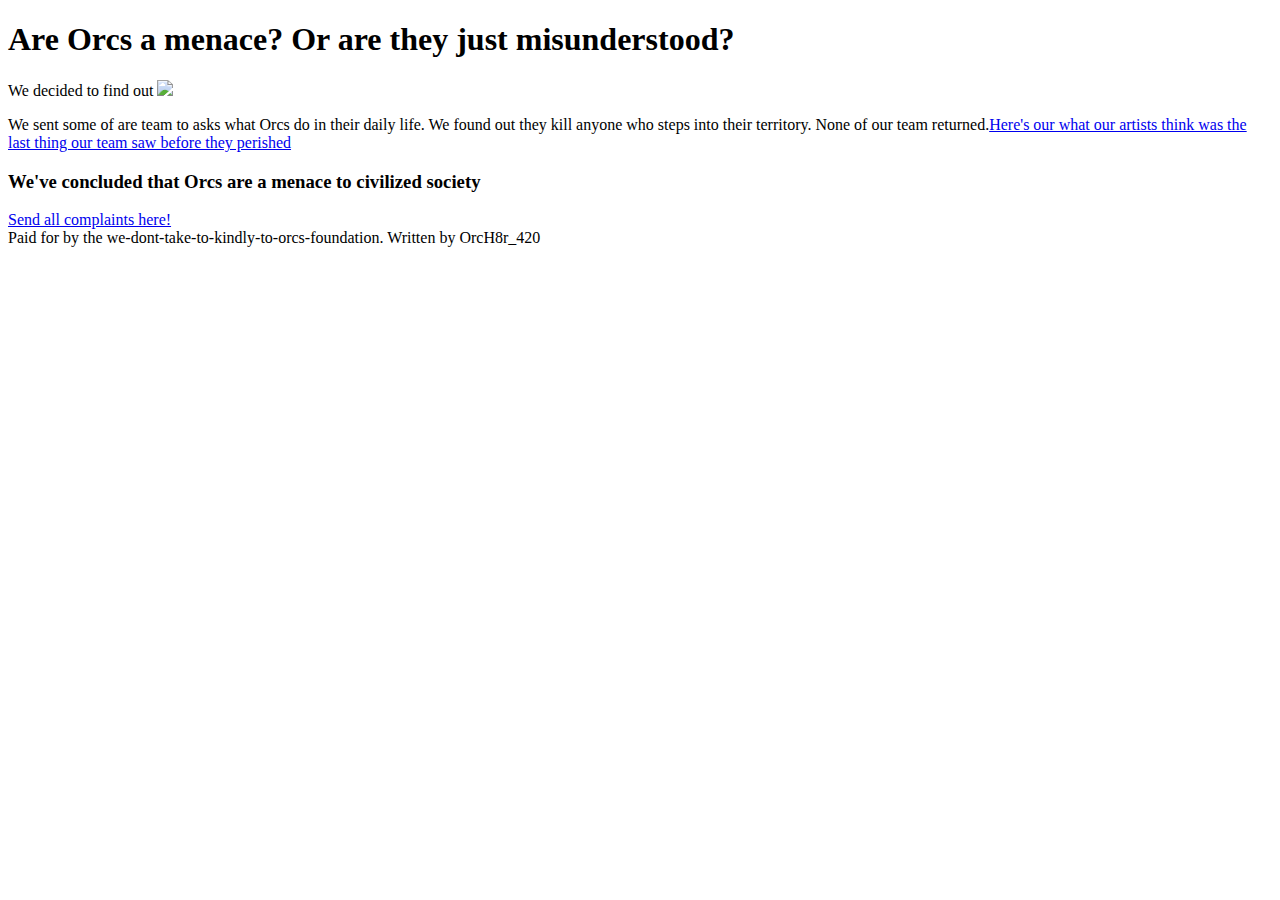
==== assignment.html @ 7439f088 "Create assignment.html" ====
<!Doctype html>
<html lang="en">
<main>
<title>Orcs menace?</title>
	<head><h1>Are Orcs a menace? Or are they just misunderstood?</h1></head>
	<meta charset="utf-8"
		<h1> We decided to find out </h1>
		<img src=https://i.pinimg.com/736x/81/d8/36/81d83636e0ff03a1cbda2c90807b3175.jpg>
	<body>
	<p> We sent some of are team to asks what Orcs do in their daily life. We found out they kill anyone who steps into their territory. None of our team returned.<a href=https://db4sgowjqfwig.cloudfront.net/campaigns/103446/assets/489670/Orc.jpeg?1438487938>Here's our what our artists think was the last thing our team saw before they perished</a></p>
	</body>
		<h3> We've concluded that Orcs are a menace to civilized society</h3>
		 <a href="dog.html">Send all complaints here!</a>
	<footer> Paid for by the we-dont-take-to-kindly-to-orcs-foundation. Written by OrcH8r_420</footer>
</main>	
</html>
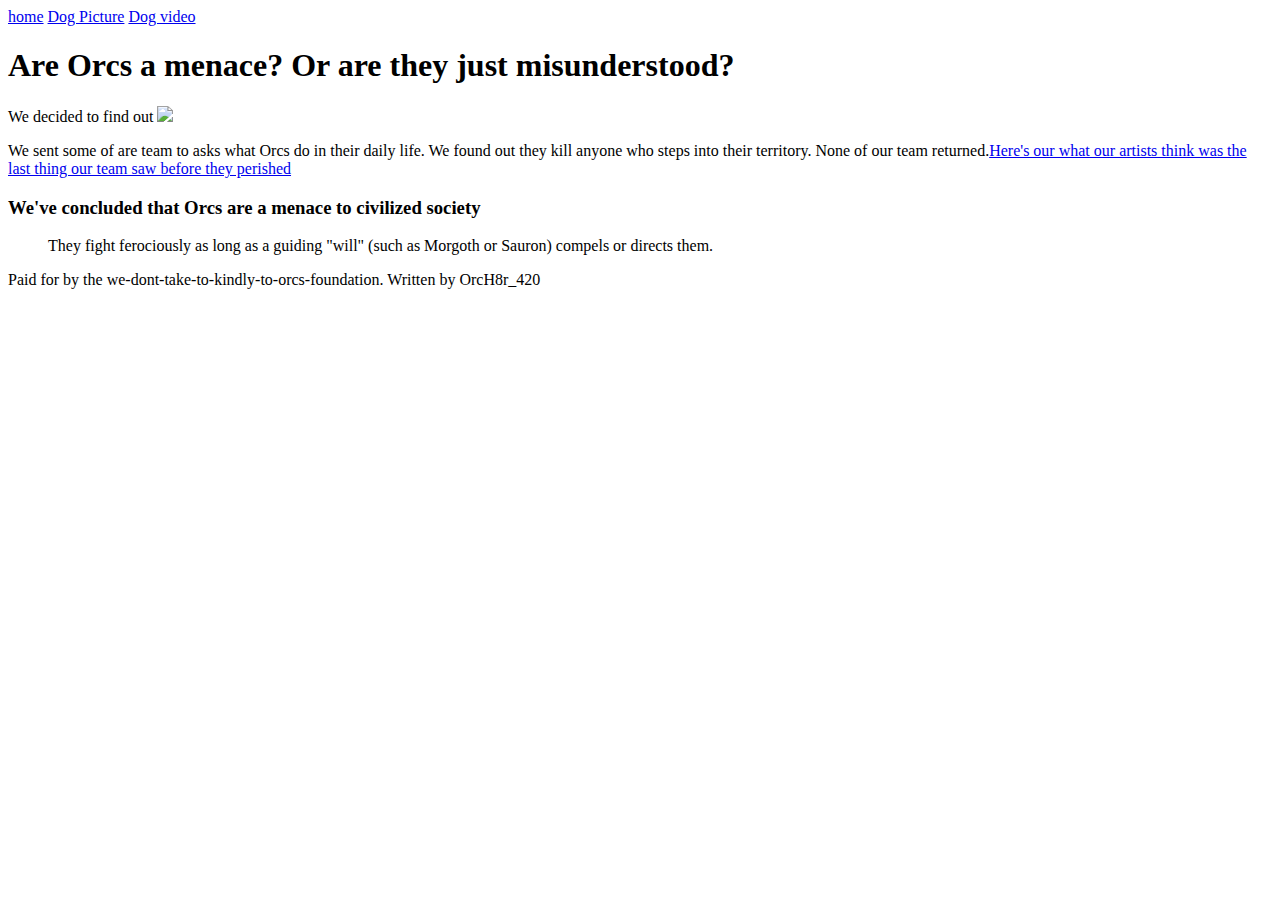
==== commit 341b0857: "Update assignment.html" ====
--- a/assignment.html
+++ b/assignment.html
@@ -2,6 +2,11 @@
 <html lang="en">
 <main>
 <title>Orcs menace?</title>
+<nav>
+<a href="assignment.html">home</a>
+<a href="dog.html">Dog Picture</a>
+<a href="dog_video.html">Dog video</a>
+</nav>
 	<head><h1>Are Orcs a menace? Or are they just misunderstood?</h1></head>
 	<meta charset="utf-8"
 		<h1> We decided to find out </h1>
@@ -10,7 +15,9 @@
 	<p> We sent some of are team to asks what Orcs do in their daily life. We found out they kill anyone who steps into their territory. None of our team returned.<a href=https://db4sgowjqfwig.cloudfront.net/campaigns/103446/assets/489670/Orc.jpeg?1438487938>Here's our what our artists think was the last thing our team saw before they perished</a></p>
 	</body>
 		<h3> We've concluded that Orcs are a menace to civilized society</h3>
-		 <a href="dog.html">Send all complaints here!</a>
+		<blockquote cite="https://en.wikipedia.org/wiki/Orc#Description">They fight ferociously as long as a guiding "will" (such as Morgoth or Sauron) compels or directs them.</blockquote>
+		
+		 
 	<footer> Paid for by the we-dont-take-to-kindly-to-orcs-foundation. Written by OrcH8r_420</footer>
 </main>	
 </html>
